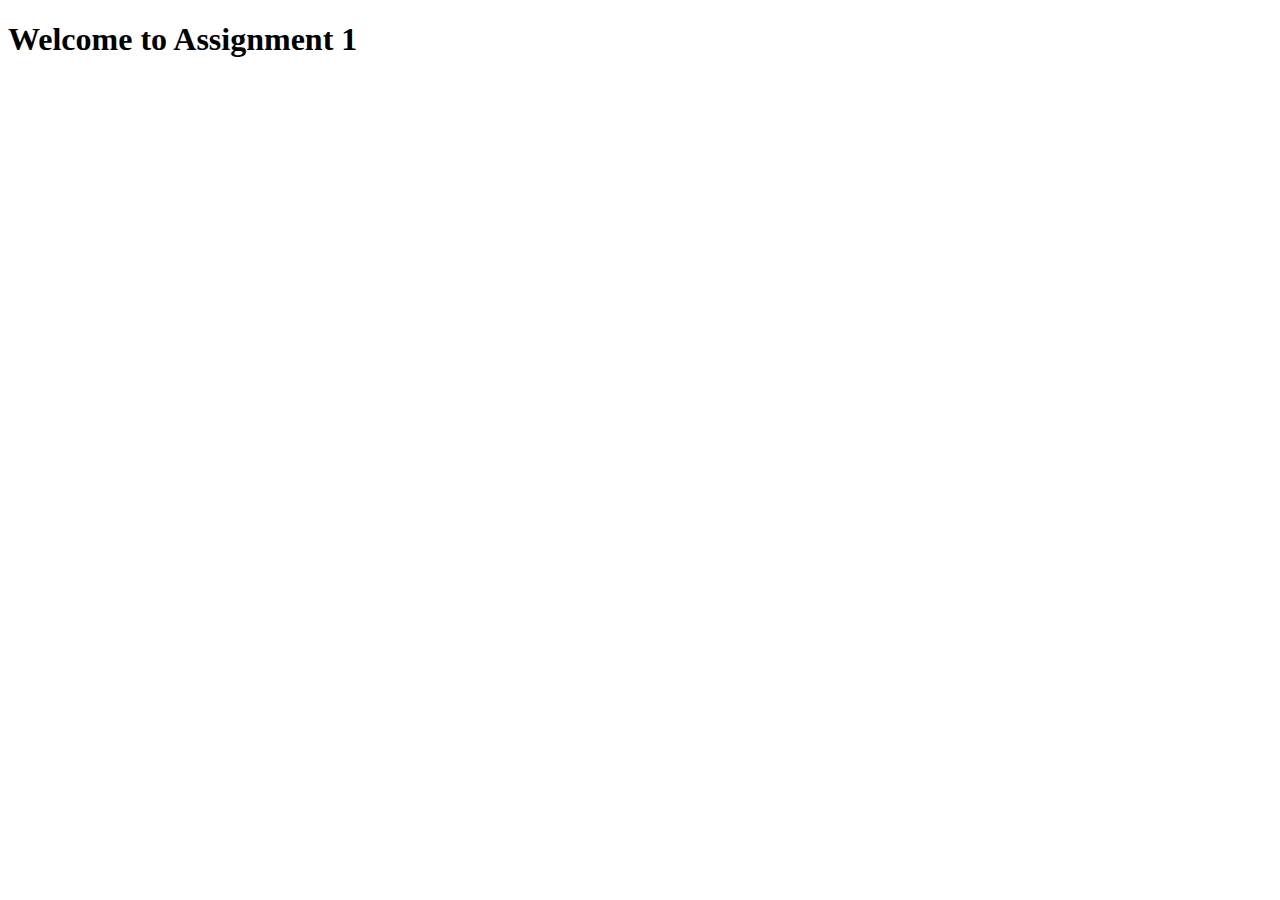
==== index.html @ a5f79384 "first commit for taste" ====
<!DOCTYPE html>
<html lang="en">
<head>
    <meta charset="UTF-8">
    <meta name="viewport" content="width=device-width, initial-scale=1.0">
    <title>Document</title>
</head>
<body>
    <h1>Welcome to Assignment 1</h1>
</body>
</html>
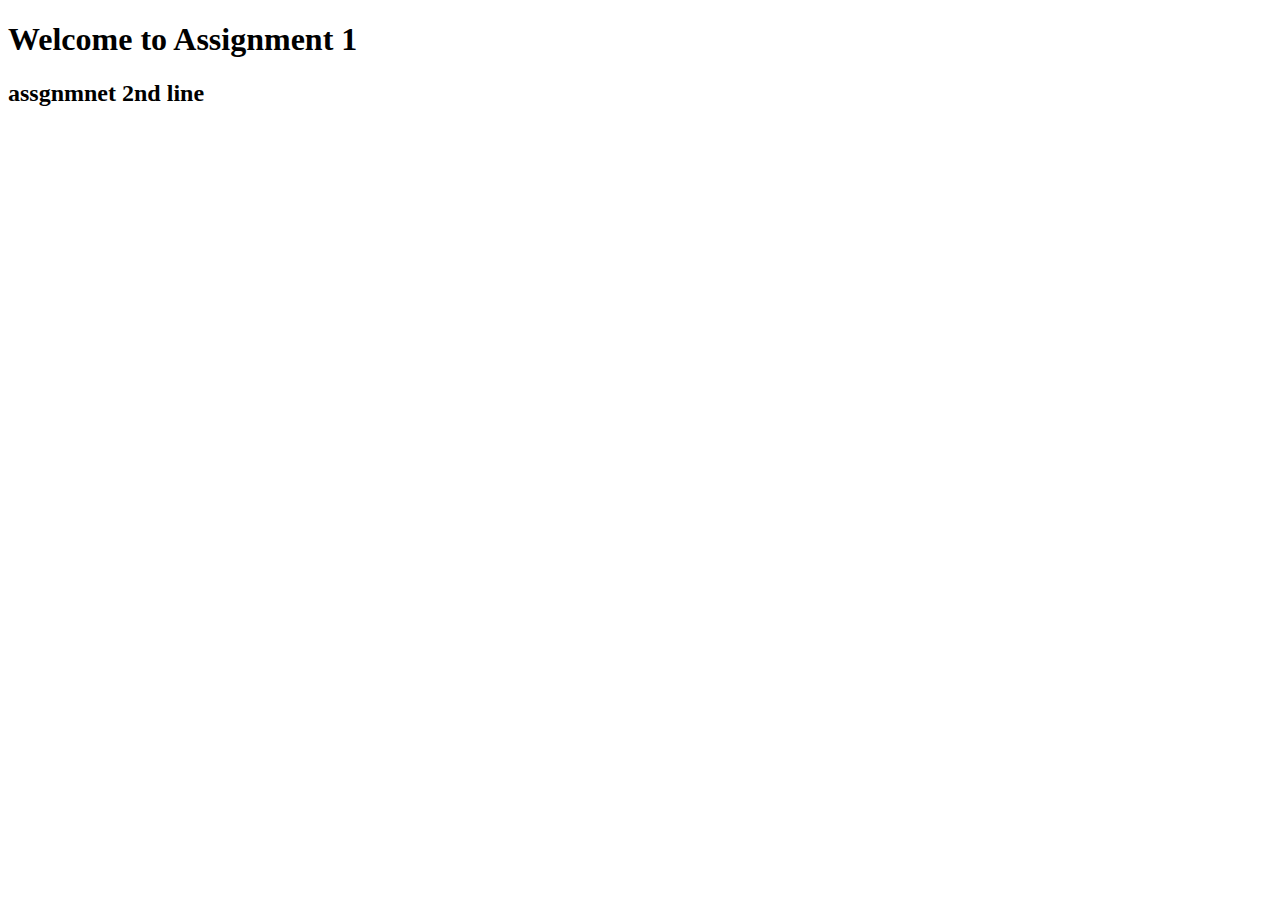
==== commit 45a49fb3: "2nd line" ====
--- a/index.html
+++ b/index.html
@@ -7,5 +7,6 @@
 </head>
 <body>
     <h1>Welcome to Assignment 1</h1>
+    <h2>assgnmnet 2nd line</h2>
 </body>
 </html>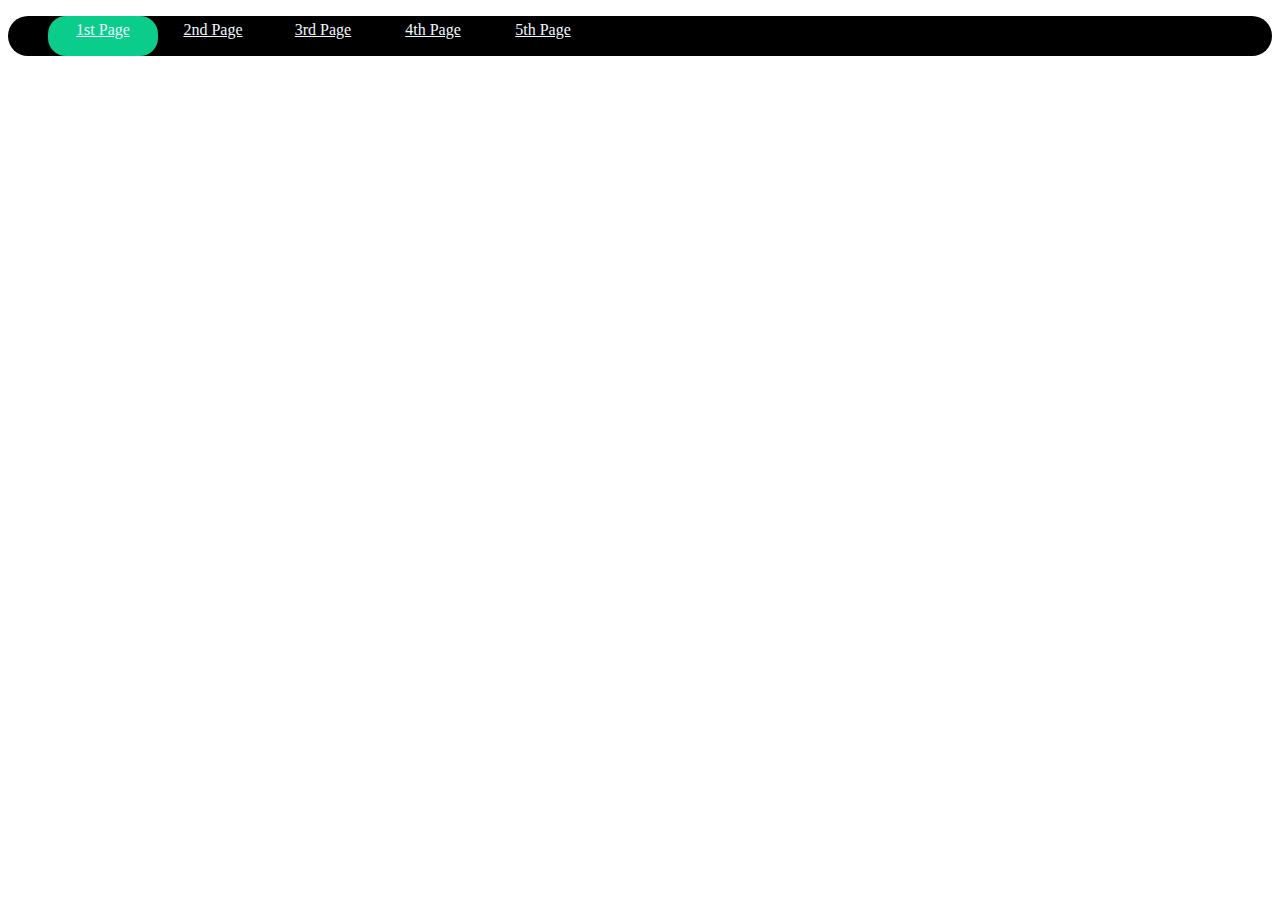
==== commit aa145bfe: "this is for nav bar" ====
--- a/index.html
+++ b/index.html
@@ -4,9 +4,33 @@
     <meta charset="UTF-8">
     <meta name="viewport" content="width=device-width, initial-scale=1.0">
     <title>Document</title>
+
+
+    <link rel="stylesheet" href="index.css">
+
+
 </head>
+
+
+
 <body>
-    <h1>Welcome to Assignment 1</h1>
-    <h2>assgnmnet 2nd line</h2>
+
+    <!-- This is for nav bar -->
+
+    <ul>
+
+
+        <li><a class = "active" href="/index.html">1st Page</a></li>
+        <li><a href="/page2.html">2nd Page</a></li>
+        <li><a href="/page3.html">3rd Page</a></li>
+        <li><a href="/page4.html">4th Page</a></li>
+        <li><a href="/page5.html">5th Page</a></li>
+
+
+    </ul>
+
+
+
+
 </body>
 </html>--- a/index.css
+++ b/index.css
@@ -0,0 +1,33 @@
+li{
+    float: left;
+}
+
+ul{
+
+    overflow: hidden;
+    list-style-type: none;
+    background-color: black;
+    border-radius: 30px;
+
+}
+
+a{
+
+    display: block;
+    height: 30px;
+    width: 100px;
+    color: aliceblue;
+    text-align: center;
+    border-radius: 18px;
+    padding: 5px;
+
+}
+a:hover{
+
+    background-color: rgb(57, 130, 78);
+}
+
+.active{
+
+    background-color: rgb(10, 205, 140);
+}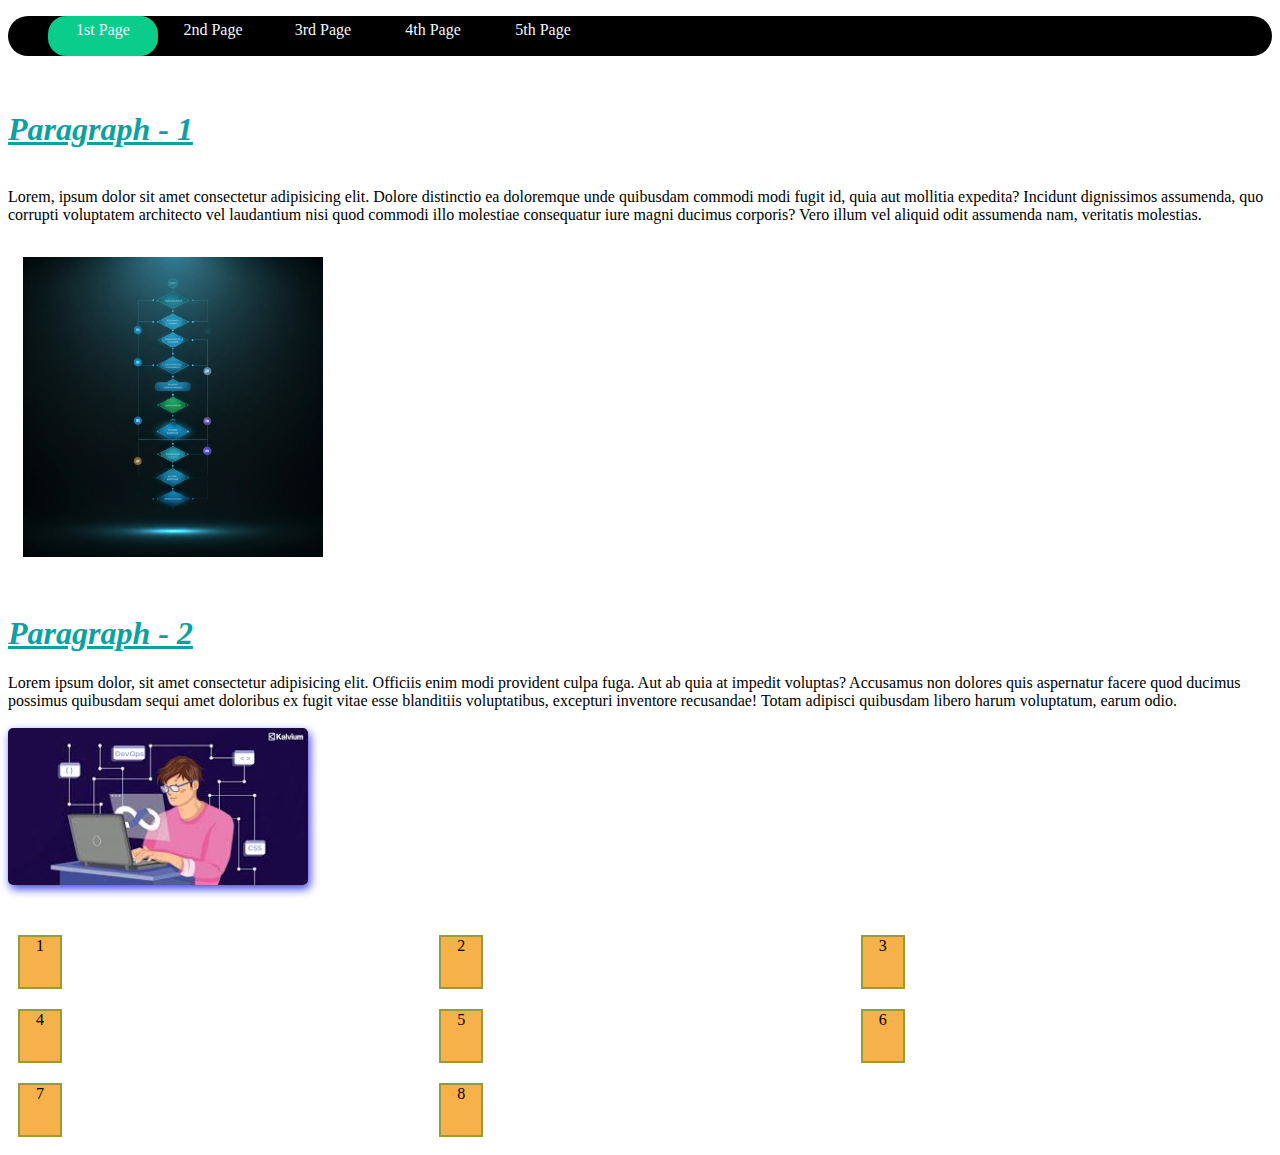
==== commit 609694e2: "latest one fro now" ====
--- a/index.html
+++ b/index.html
@@ -28,7 +28,46 @@
 
 
     </ul>
+<!-- 
+    this is for paragraph and images -->
+    <br>
 
+    <h1><u>Paragraph - 1</u></h1>
+
+    <br>
+    Lorem, ipsum dolor sit amet consectetur adipisicing elit. Dolore distinctio ea doloremque unde quibusdam commodi modi fugit id, quia aut mollitia expedita? Incidunt dignissimos assumenda, quo corrupti voluptatem architecto vel laudantium nisi quod commodi illo molestiae consequatur iure magni ducimus corporis? Vero illum vel aliquid odit assumenda nam, veritatis molestias.
+
+
+    <br><br>
+
+    <img class="type1" src="/images-1.jpg" alt="">
+
+    <br><br>
+
+    <h1><u>Paragraph - 2</u></h1>
+    Lorem ipsum dolor, sit amet consectetur adipisicing elit. Officiis enim modi provident culpa fuga. Aut ab quia at impedit voluptas? Accusamus non dolores quis aspernatur facere quod ducimus possimus quibusdam sequi amet doloribus ex fugit vitae esse blanditiis voluptatibus, excepturi inventore recusandae! Totam adipisci quibusdam libero harum voluptatum, earum odio.
+
+    <br><br>
+
+    <img class="type2" src="/images-2.jpeg" alt="">
+
+
+    <br><br><br>
+
+
+    <div class = "grid">
+
+        <p>1</p>
+        <p>2</p>
+        <p>3</p>
+        <p>4</p>
+        <p>5</p>
+        <p>6</p>
+        <p>7</p>
+        <p>8</p>
+
+
+    </div>
 
 
 
--- a/index.css
+++ b/index.css
@@ -20,6 +20,8 @@
     text-align: center;
     border-radius: 18px;
     padding: 5px;
+    text-decoration: none;
+    
 
 }
 a:hover{
@@ -30,4 +32,95 @@
 .active{
 
     background-color: rgb(10, 205, 140);
+}
+
+img{
+    width: 300px;
+}
+
+.type1{
+
+    margin: 10px;
+    padding: 5px
+
+}
+
+.type1:hover{
+
+    border-radius: 50%;
+    box-shadow: 3px 6px 30px rgb(153, 196, 88);
+
+}
+
+.type2{
+
+    border-radius: 5px;
+    box-shadow: 2px 4px 10px rgb(65, 65, 248);
+}
+
+
+.type2:hover{
+    zoom: 130%;
+}
+
+
+h1{
+
+    font-style: italic;
+    color: rgb(9, 161, 161);
+}
+
+
+p{
+    margin: 10px;
+    height: 50px;
+    width: 40px;
+    background-color: rgb(246, 177, 75);
+    border: 2px solid rgb(149, 157, 57);
+    text-align:center;
+}
+
+
+.grid{
+
+    display: grid;
+    grid-template-columns: 1fr 1fr 1fr;
+}
+
+
+p1{
+    width: 50px;
+    background-color: rgb(224, 181, 118);
+    border: 3px solid rgb(149, 157, 57);
+    text-align:center;
+}
+
+.flex{
+
+    display: flex;
+    column-gap: 15px;
+
+}
+.fl{
+
+    margin: 3px;
+    width: 30px;
+}
+
+
+.afl{
+    display: block;
+    height: 10px;
+    width: 10px;
+
+    font-size: 10px;
+    background-color: none;
+    text-align:left;
+    color: black;
+    text-decoration:underline;
+
+
+}
+.afl:hover{
+    background-color: rgb(224, 181, 118);
 }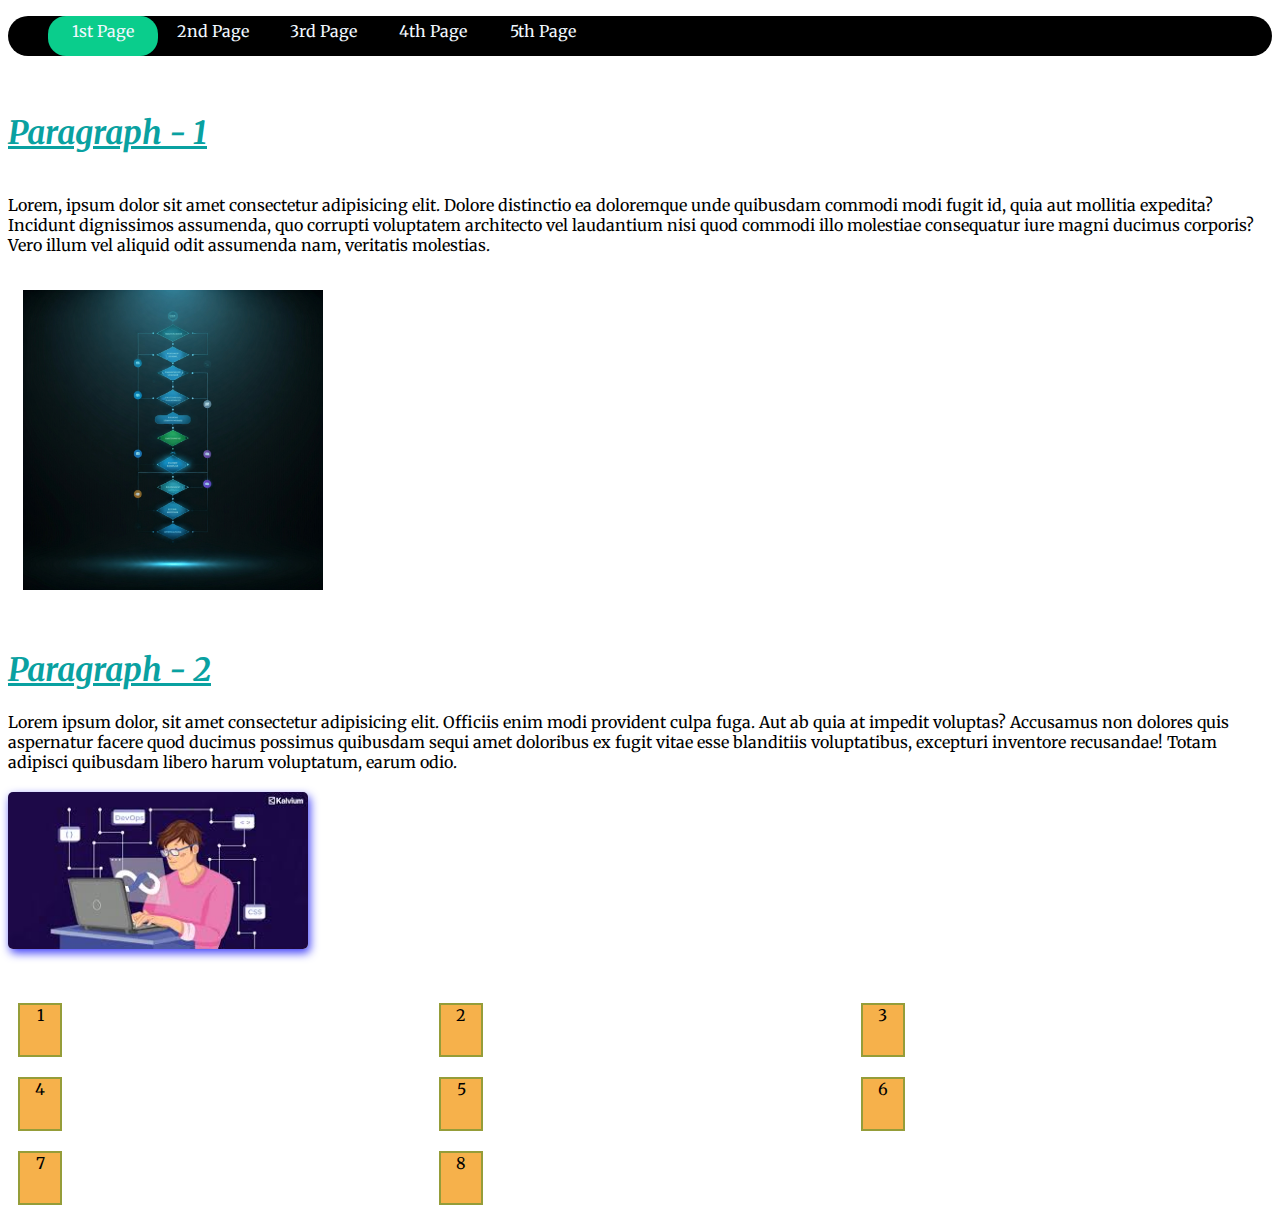
==== commit 7e1f8e68: "google font" ====
--- a/index.html
+++ b/index.html
@@ -7,6 +7,9 @@
 
 
     <link rel="stylesheet" href="index.css">
+    <link rel="stylesheet" href="font1.css">
+    <link rel="stylesheet" href="https://fonts.googleapis.com/css?family=Merriweather&display=swap">
+
 
 
 </head>
@@ -54,7 +57,7 @@
 
     <br><br><br>
 
-
+<!-- is for grid -->
     <div class = "grid">
 
         <p>1</p>
--- a/font1.css
+++ b/font1.css
@@ -0,0 +1,3 @@
+body {
+    font-family: 'Merriweather', serif;
+}
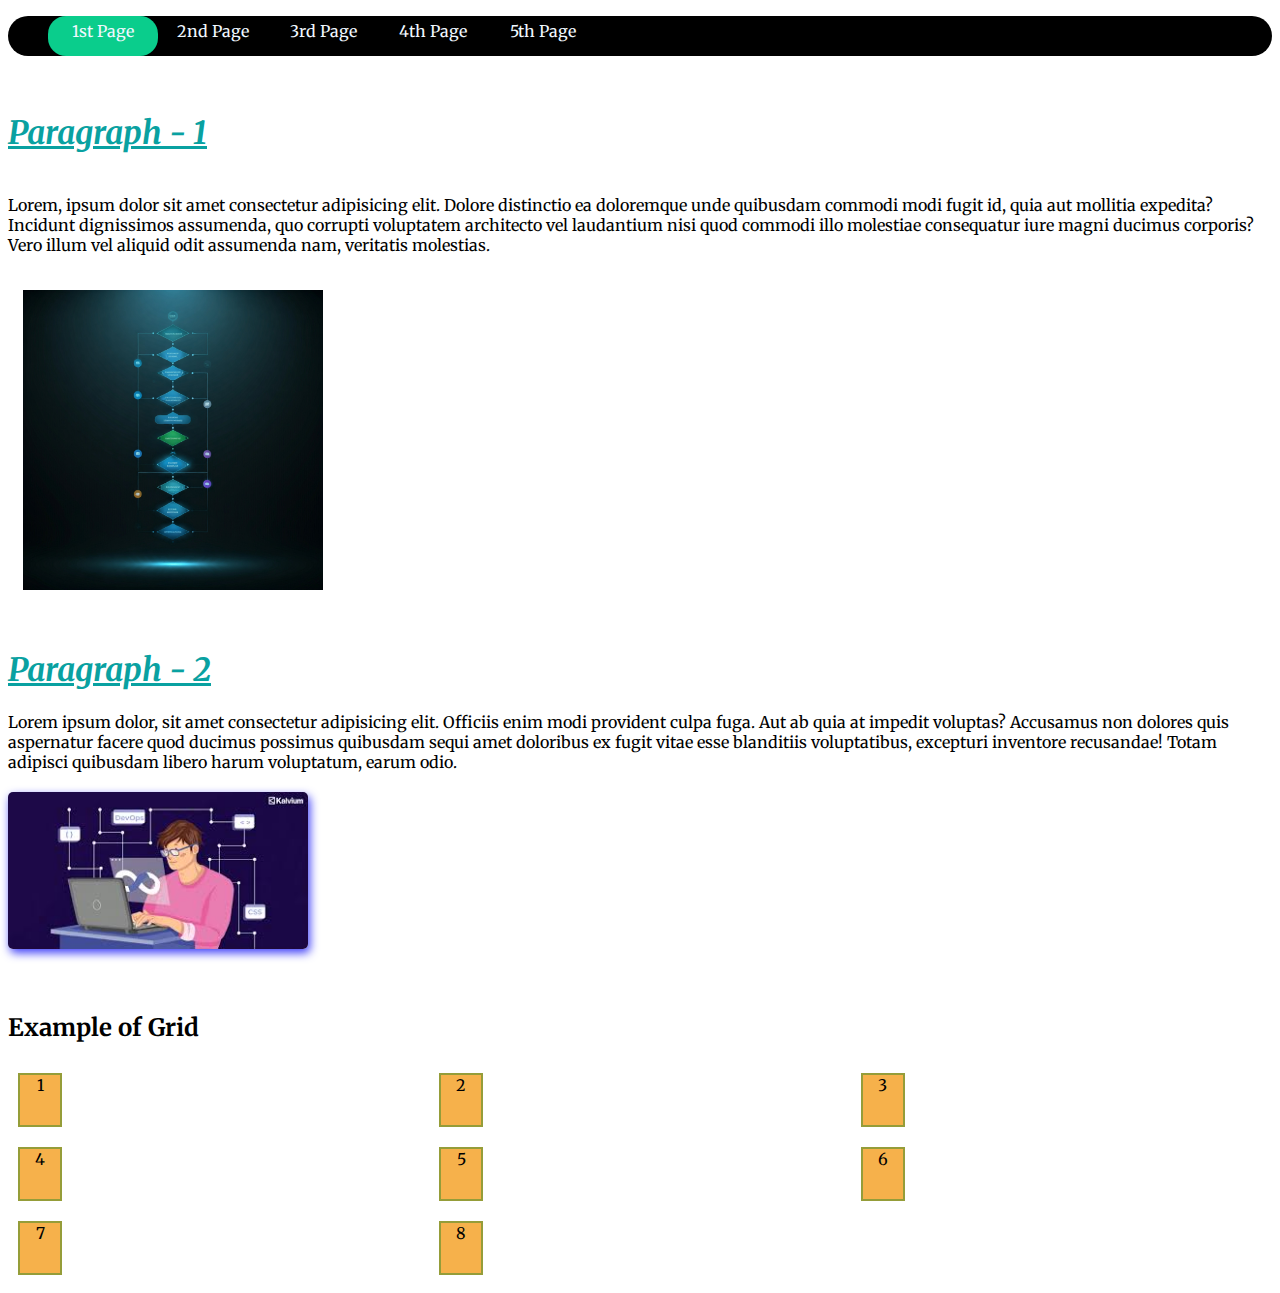
==== commit 14847b4f: "some adjustments" ====
--- a/index.html
+++ b/index.html
@@ -58,6 +58,8 @@
     <br><br><br>
 
 <!-- is for grid -->
+
+    <h2>Example of Grid</h2>
     <div class = "grid">
 
         <p>1</p>
